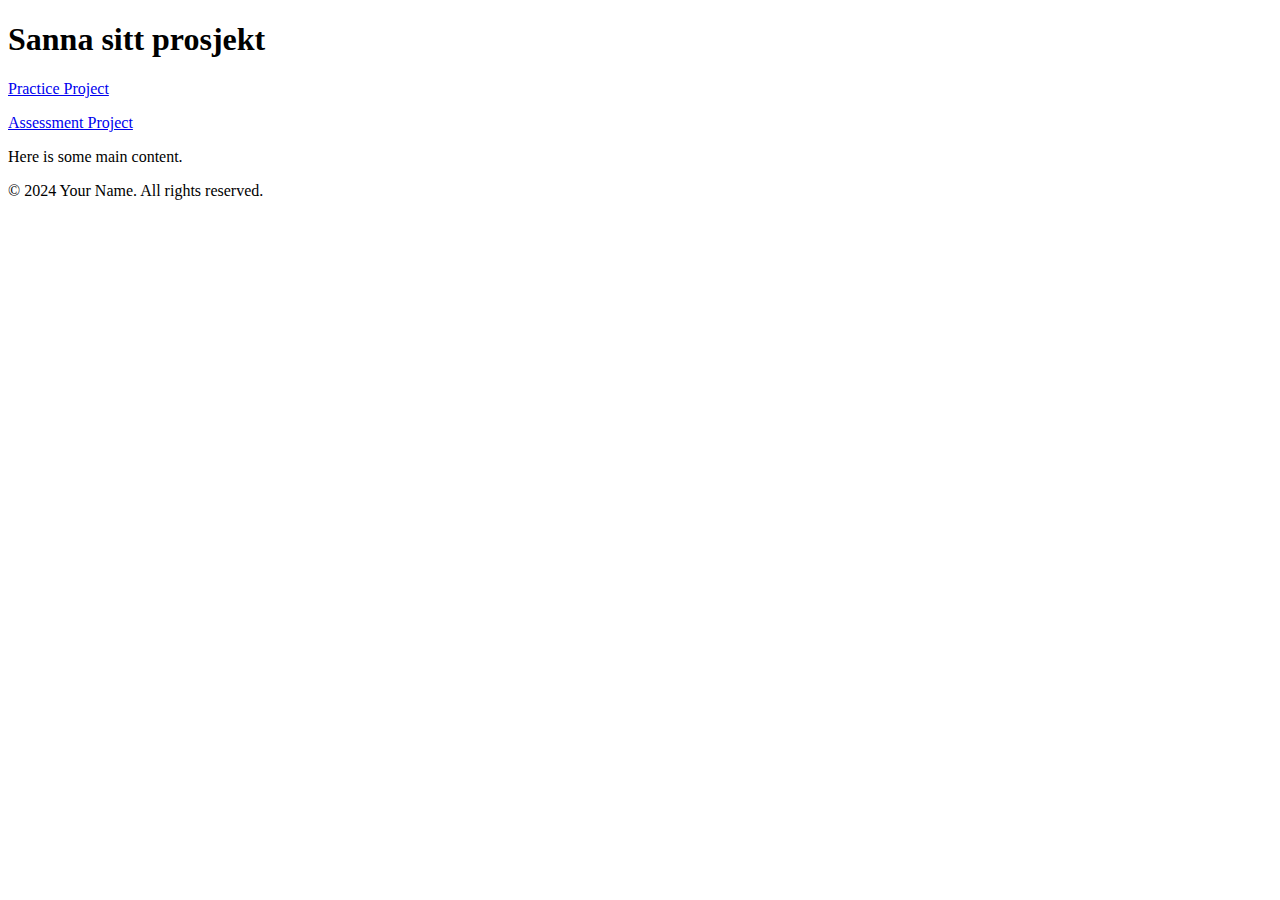
==== index.html @ 4149414f "Hei" ====
<!DOCTYPE html>
<html lang="en">
  <head>
    <meta charset="UTF-8" />
    <meta
      name="viewport"
      content="width=device-width, initial-
scale=1.0"
    />
    <title>Page Title</title>
  </head>
  <body>
    <header>
      <h1>Sanna sitt prosjekt</h1>
    </header>
    <main>
      <p><a href="practice/index.html">Practice Project</a></p>
      <p><a href="assessment/index.html">Assessment Project</a></p>
    </main>
    <main>
      <p>Here is some main content.</p>
    </main>
    <footer>
      <p>&copy; 2024 Your Name. All rights reserved.</p>
    </footer>
  </body>
</html>
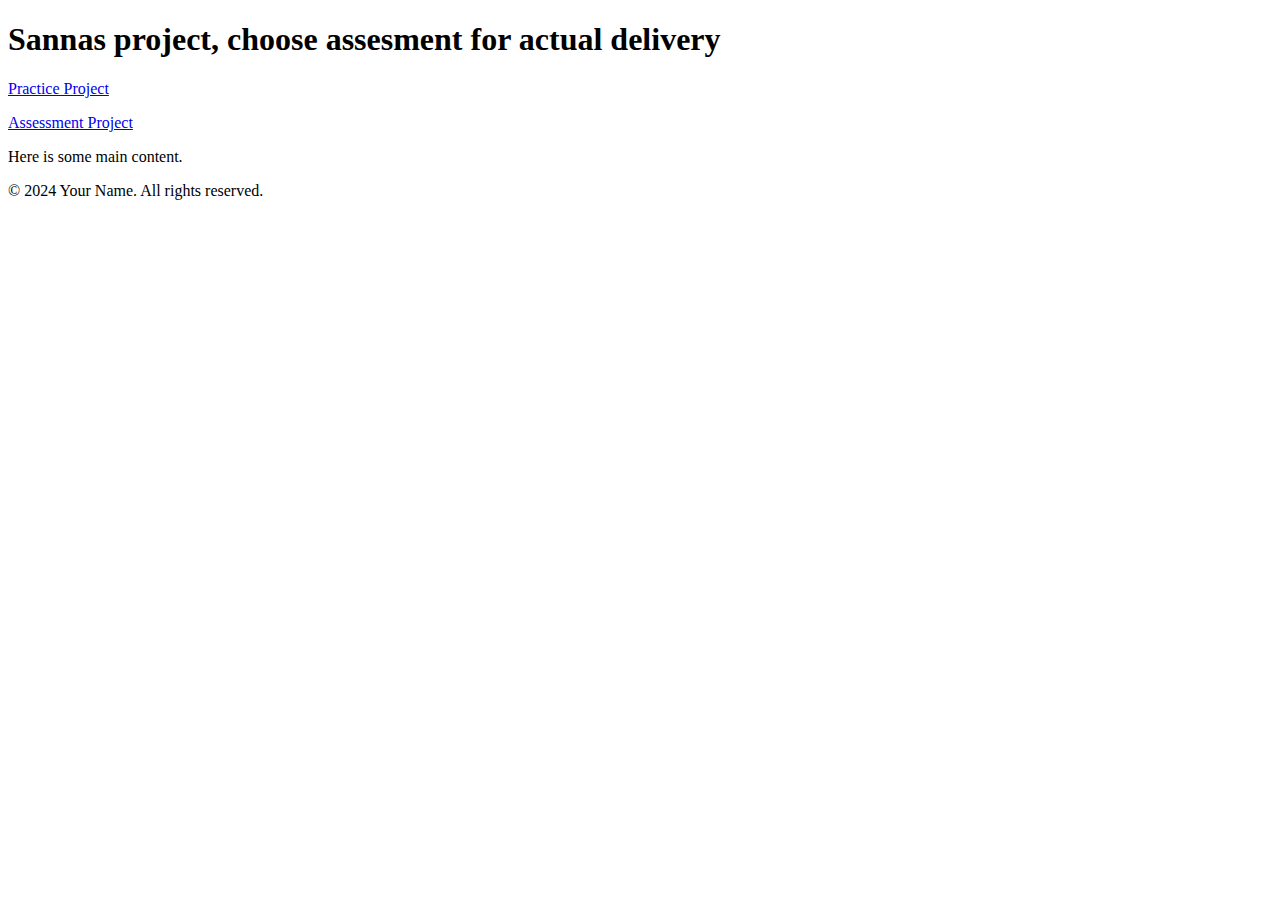
==== commit 91efdd36: "front page" ====
--- a/index.html
+++ b/index.html
@@ -11,7 +11,7 @@
   </head>
   <body>
     <header>
-      <h1>Sanna sitt prosjekt</h1>
+      <h1>Sannas project, choose assesment for actual delivery</h1>
     </header>
     <main>
       <p><a href="practice/index.html">Practice Project</a></p>
